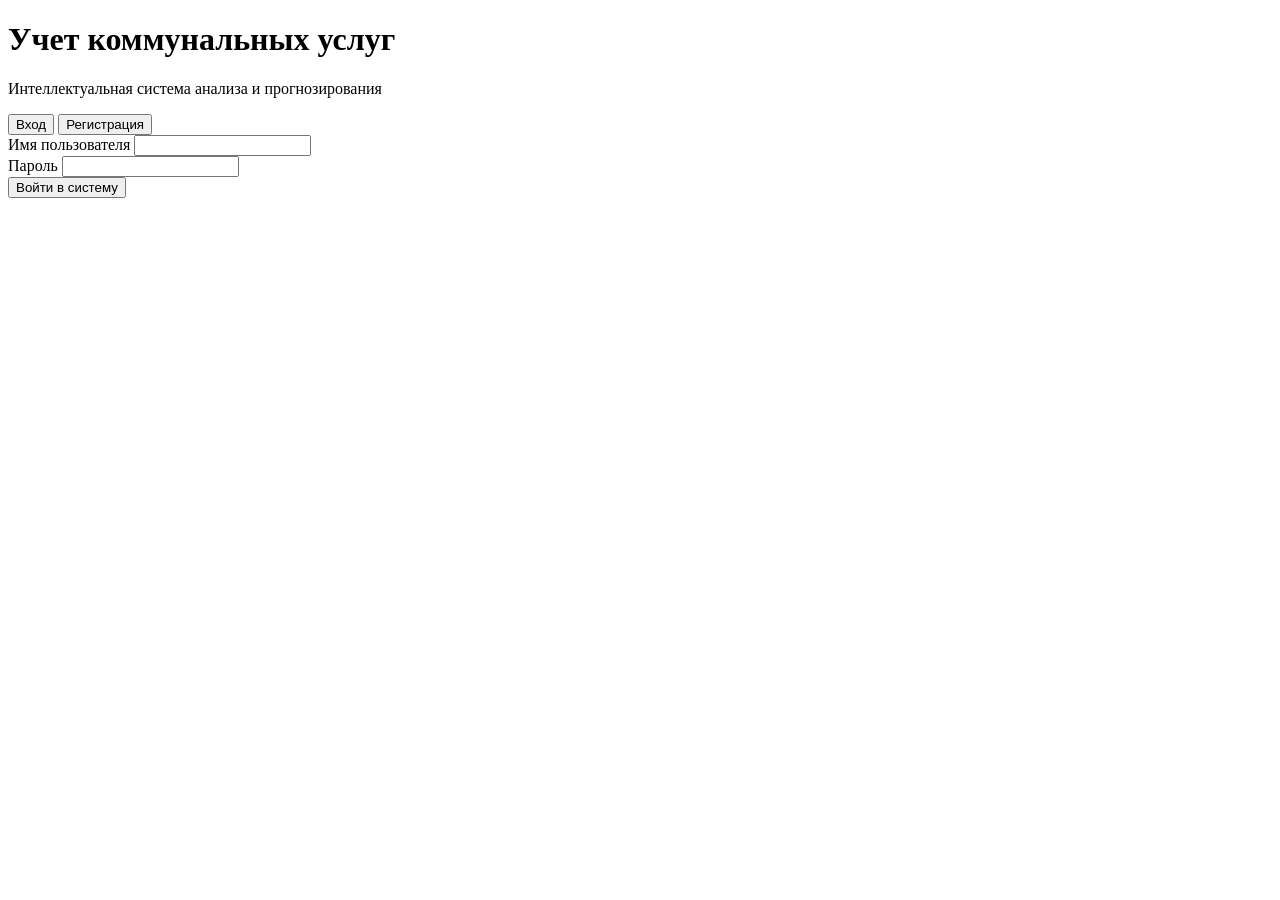
==== app/static/index.html @ 547764ab "first commit" ====
<!DOCTYPE html>
<html lang="ru">
<head>
    <meta charset="UTF-8">
    <meta name="viewport" content="width=device-width, initial-scale=1.0">
    <title>Учет ЖКХ - Авторизация</title>
    <link rel="stylesheet" href="/static/style.css?v=7.0">
</head>
<body>
    <div class="auth-wrapper">
        <div class="auth-container" style="max-width: 480px;">
            <div class="auth-brand">
                <h1>Учет коммунальных услуг</h1>
                <p>Интеллектуальная система анализа и прогнозирования</p>
            </div>
            <div class="tabs">
                <button id="tab-login" class="active" onclick="switchTab('login')">Вход</button>
                <button id="tab-register" onclick="switchTab('register')">Регистрация</button>
            </div>
            
            <form id="login-form" class="auth-form" onsubmit="handleLogin(event)">
                <div class="input-group">
                    <label>Имя пользователя</label>
                    <input type="text" id="login-username" required autocomplete="username">
                </div>
                <div class="input-group">
                    <label>Пароль</label>
                    <input type="password" id="login-password" required autocomplete="current-password">
                </div>
                <button type="submit">Войти в систему</button>
            </form>

            <form id="register-form" class="auth-form" onsubmit="handleRegister(event)" style="display: none;">
                <div class="input-group">
                    <label>Имя пользователя</label>
                    <input type="text" id="reg-username" required autocomplete="username">
                </div>
                <div class="input-group">
                    <label>Электронная почта</label>
                    <input type="email" id="reg-email" required autocomplete="email">
                </div>
                
                <div class="input-group">
                    <label>Адрес проживания</label>
                    <input type="text" id="reg-street" required placeholder="Улица (например, Московское шоссе)" style="margin-bottom: 8px;">
                    <div style="display: grid; grid-template-columns: 1fr 1fr 1fr; gap: 8px;">
                        <input type="text" id="reg-house" required placeholder="Дом">
                        <input type="text" id="reg-apartment" placeholder="Квартира">
                        <input type="text" id="reg-floor" placeholder="Этаж">
                    </div>
                </div>

                <div class="input-group">
                    <label>Пароль</label>
                    <input type="password" id="reg-password" required autocomplete="new-password">
                </div>
                <button type="submit">Создать аккаунт</button>
            </form>
            <p id="error-msg" style="color: var(--danger); text-align: center; margin-top: 20px; font-size: 13px; font-weight: 500;"></p>
        </div>
    </div>
    <div id="toast-container" class="toast-container"></div>
    <script src="/static/app.js?v=7.0"></script>
</body>
</html>
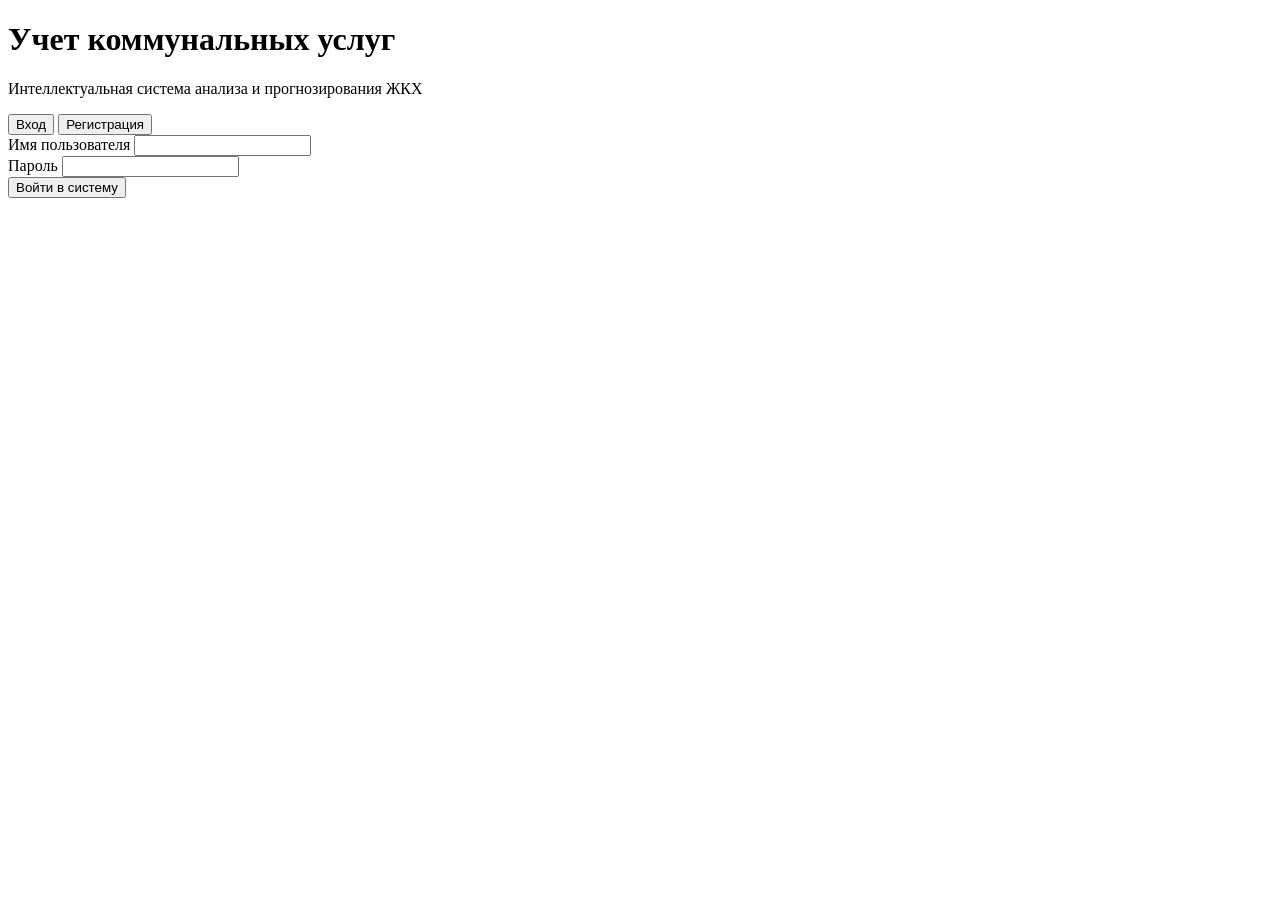
==== commit 6f2b5eb2: "f" ====
--- a/app/static/index.html
+++ b/app/static/index.html
@@ -3,21 +3,21 @@
 <head>
     <meta charset="UTF-8">
     <meta name="viewport" content="width=device-width, initial-scale=1.0">
-    <title>Учет ЖКХ - Авторизация</title>
-    <link rel="stylesheet" href="/static/style.css?v=7.0">
+    <title>Учет ЖКХ — Авторизация</title>
+    <link rel="stylesheet" href="/static/style.css?v=10.0">
 </head>
 <body>
     <div class="auth-wrapper">
-        <div class="auth-container" style="max-width: 480px;">
+        <div class="auth-container">
             <div class="auth-brand">
                 <h1>Учет коммунальных услуг</h1>
-                <p>Интеллектуальная система анализа и прогнозирования</p>
+                <p>Интеллектуальная система анализа и прогнозирования ЖКХ</p>
             </div>
             <div class="tabs">
                 <button id="tab-login" class="active" onclick="switchTab('login')">Вход</button>
                 <button id="tab-register" onclick="switchTab('register')">Регистрация</button>
             </div>
-            
+
             <form id="login-form" class="auth-form" onsubmit="handleLogin(event)">
                 <div class="input-group">
                     <label>Имя пользователя</label>
@@ -39,27 +39,26 @@
                     <label>Электронная почта</label>
                     <input type="email" id="reg-email" required autocomplete="email">
                 </div>
-                
                 <div class="input-group">
-                    <label>Адрес проживания</label>
-                    <input type="text" id="reg-street" required placeholder="Улица (например, Московское шоссе)" style="margin-bottom: 8px;">
-                    <div style="display: grid; grid-template-columns: 1fr 1fr 1fr; gap: 8px;">
+                    <label>Адрес проживания (Самара)</label>
+                    <input type="text" id="reg-street" required placeholder="Улица (например, ул. Ново-Садовая)">
+                    <div class="address-grid">
                         <input type="text" id="reg-house" required placeholder="Дом">
                         <input type="text" id="reg-apartment" placeholder="Квартира">
                         <input type="text" id="reg-floor" placeholder="Этаж">
                     </div>
                 </div>
-
                 <div class="input-group">
                     <label>Пароль</label>
                     <input type="password" id="reg-password" required autocomplete="new-password">
                 </div>
                 <button type="submit">Создать аккаунт</button>
             </form>
-            <p id="error-msg" style="color: var(--danger); text-align: center; margin-top: 20px; font-size: 13px; font-weight: 500;"></p>
+
+            <p id="error-msg" class="error-text"></p>
         </div>
     </div>
     <div id="toast-container" class="toast-container"></div>
-    <script src="/static/app.js?v=7.0"></script>
+    <script src="/static/app.js?v=10.0"></script>
 </body>
-</html>+</html>
